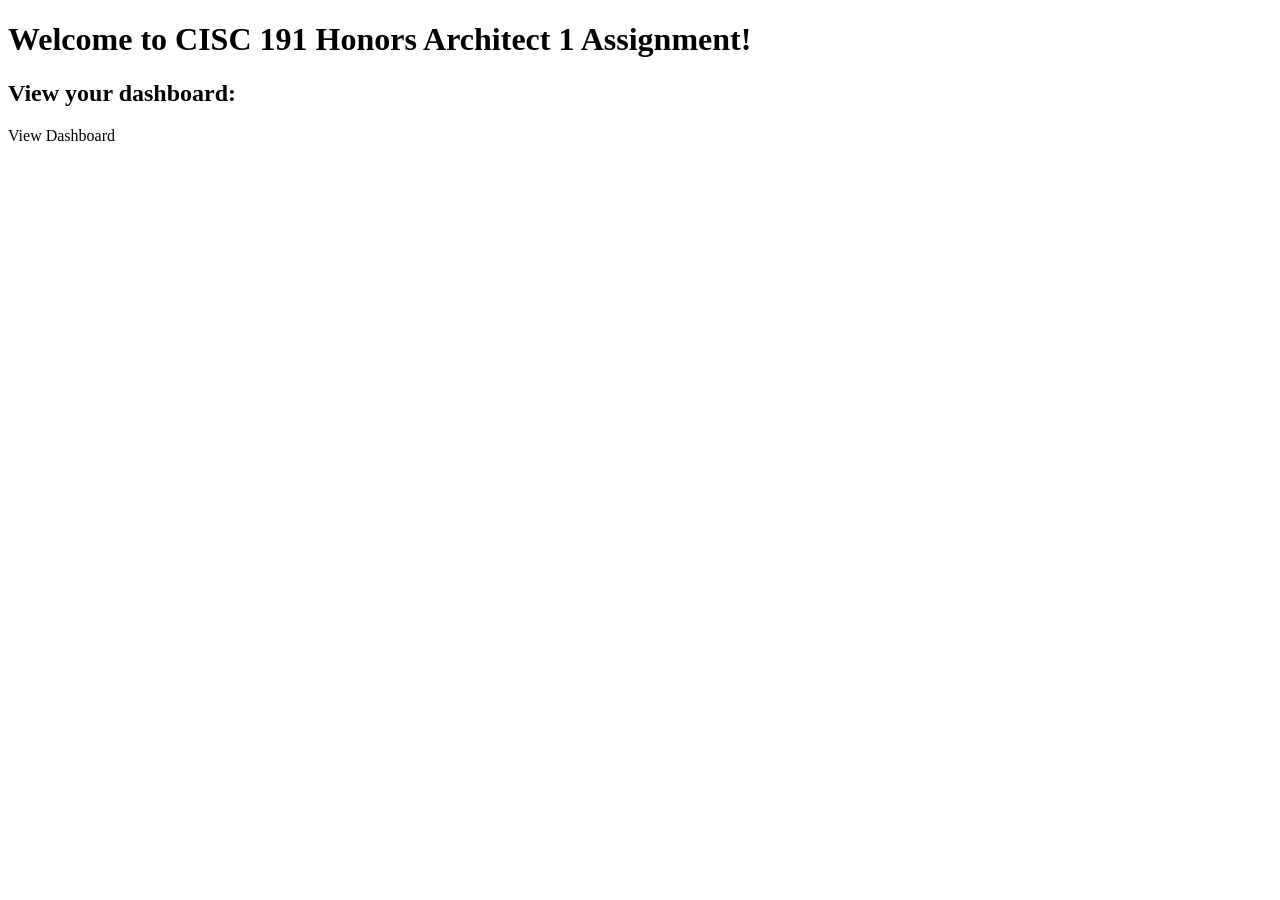
==== Client/src/main/resources/templates/index.html @ d3a5c395 "UI is working." ====
<!DOCTYPE html>
<html lang="en">
<head>
    <meta charset="UTF-8">
    <title>CISC 191 Architect 1 | Home</title>
</head>
<body>
  <header>
    <h1>Welcome to CISC 191 Honors Architect 1 Assignment!</h1>
  </header>

    <div>
        <h2>View your dashboard:</h2>
        <a th:href="@{/dashboard}">View Dashboard</a>
    </div>
</body>
</html>
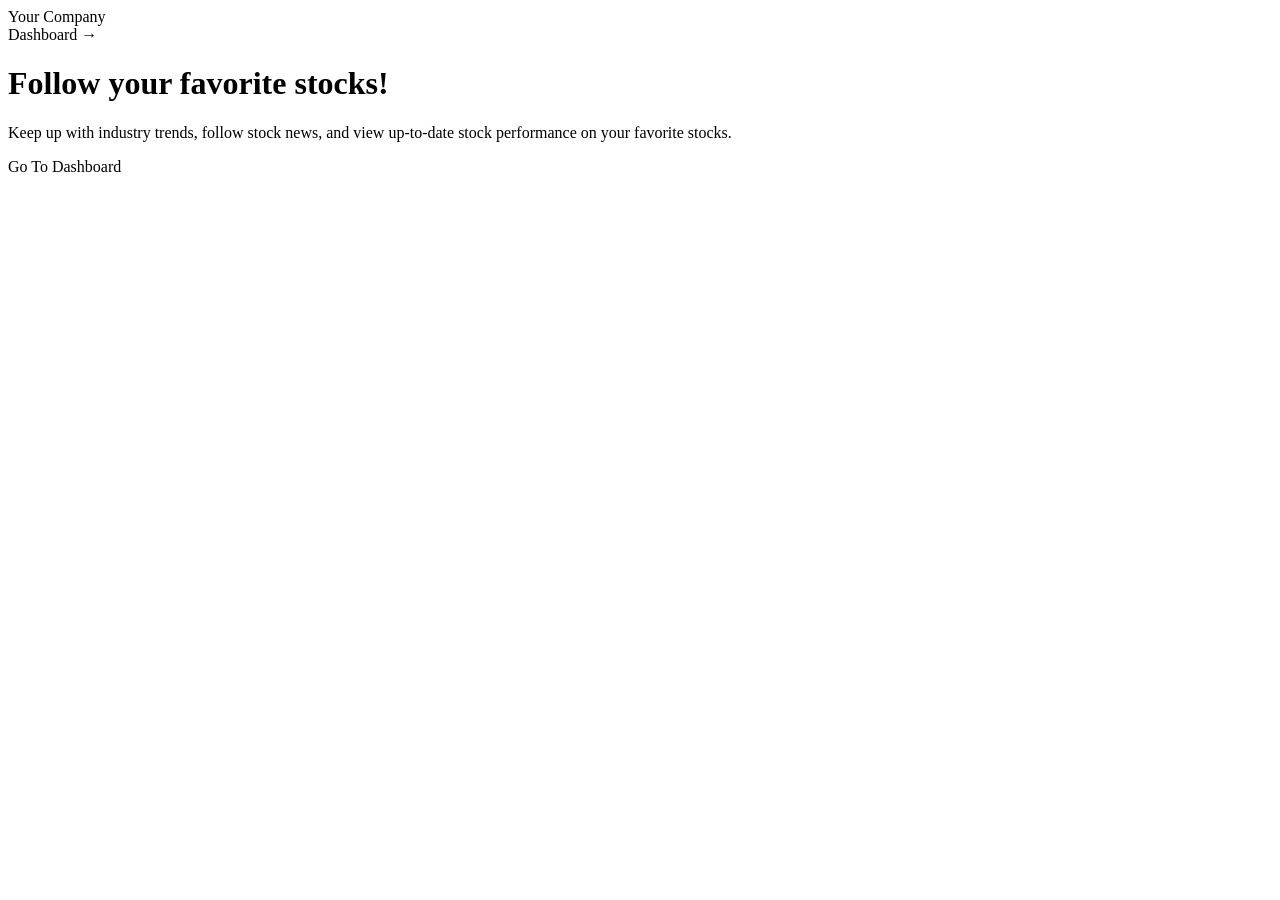
==== commit 36e81648: "UI is working." ====
--- a/Client/src/main/resources/templates/index.html
+++ b/Client/src/main/resources/templates/index.html
@@ -2,16 +2,44 @@
 <html lang="en">
 <head>
     <meta charset="UTF-8">
+    <meta name="viewport" content="width=device-width, initial-scale=1.0">
+    <script src="https://cdn.tailwindcss.com"></script>
+
     <title>CISC 191 Architect 1 | Home</title>
 </head>
-<body>
-  <header>
-    <h1>Welcome to CISC 191 Honors Architect 1 Assignment!</h1>
-  </header>
+<body class="bg-zinc-950">
+<div>
+    <header class="absolute inset-x-0 top-0 z-50">
+        <nav class="flex items-center justify-between p-6 lg:px-8" aria-label="Global">
+            <div class="flex lg:flex-1">
+                <a th:href="@{/}" class="-m-1.5 p-1.5">
+                    <span class="sr-only">Your Company</span>
+                    <img class="h-8 w-auto" src="https://tailwindui.com/img/logos/mark.svg?color=indigo&shade=600" alt="">
+                </a>
+            </div>
 
-    <div>
-        <h2>View your dashboard:</h2>
-        <a th:href="@{/dashboard}">View Dashboard</a>
+            <div class="flex flex-1 justify-end">
+                <a th:href="@{/dashboard}" class="text-sm font-semibold leading-6 text-gray-50">Dashboard <span aria-hidden="true">&rarr;</span></a>
+            </div>
+        </nav>
+    </header>
+
+    <div class="relative isolate px-3 pt-14">
+        <div class="absolute inset-x-0 -top-40 -z-10 transform-gpu overflow-hidden blur-3xl sm:-top-80" aria-hidden="true">
+            <div class="relative left-[calc(50%-11rem)] aspect-[1155/678] w-[36.125rem] -translate-x-1/2 rotate-[30deg] bg-gradient-to-tr from-[#ff80b5] to-[#9089fc] opacity-30 sm:left-[calc(50%-30rem)] sm:w-[72.1875rem]" style="clip-path: polygon(74.1% 44.1%, 100% 61.6%, 97.5% 26.9%, 85.5% 0.1%, 80.7% 2%, 72.5% 32.5%, 60.2% 62.4%, 52.4% 68.1%, 47.5% 58.3%, 45.2% 34.5%, 27.5% 76.7%, 0.1% 64.9%, 17.9% 100%, 27.6% 76.8%, 76.1% 97.7%, 74.1% 44.1%)"></div>
+        </div>
+        <div class="mx-auto max-w-2xl py-32 sm:py-32 lg:py-42">
+            <div class="text-center">
+                <h1 class="text-4xl font-bold tracking-tight text-gray-50 sm:text-6xl">Follow your favorite stocks!</h1>
+                <p class="mt-6 text-lg leading-8 text-gray-50">Keep up with industry trends, follow stock news, and view up-to-date stock performance on your favorite stocks.</p>
+                <div class="mt-10 flex items-center justify-center gap-x-6">
+                    <a th:href="@{/dashboard}" class="rounded-md bg-indigo-600 px-3.5 py-2.5 text-sm font-semibold text-white shadow-sm hover:bg-indigo-500 focus-visible:outline focus-visible:outline-2 focus-visible:outline-offset-2 focus-visible:outline-indigo-600">Go To Dashboard</a>
+<!--                    <a href="#" class="text-sm font-semibold leading-6 text-gray-900">Learn more <span aria-hidden="true">→</span></a>-->
+                </div>
+            </div>
+        </div>
+
     </div>
+</div>
 </body>
 </html>
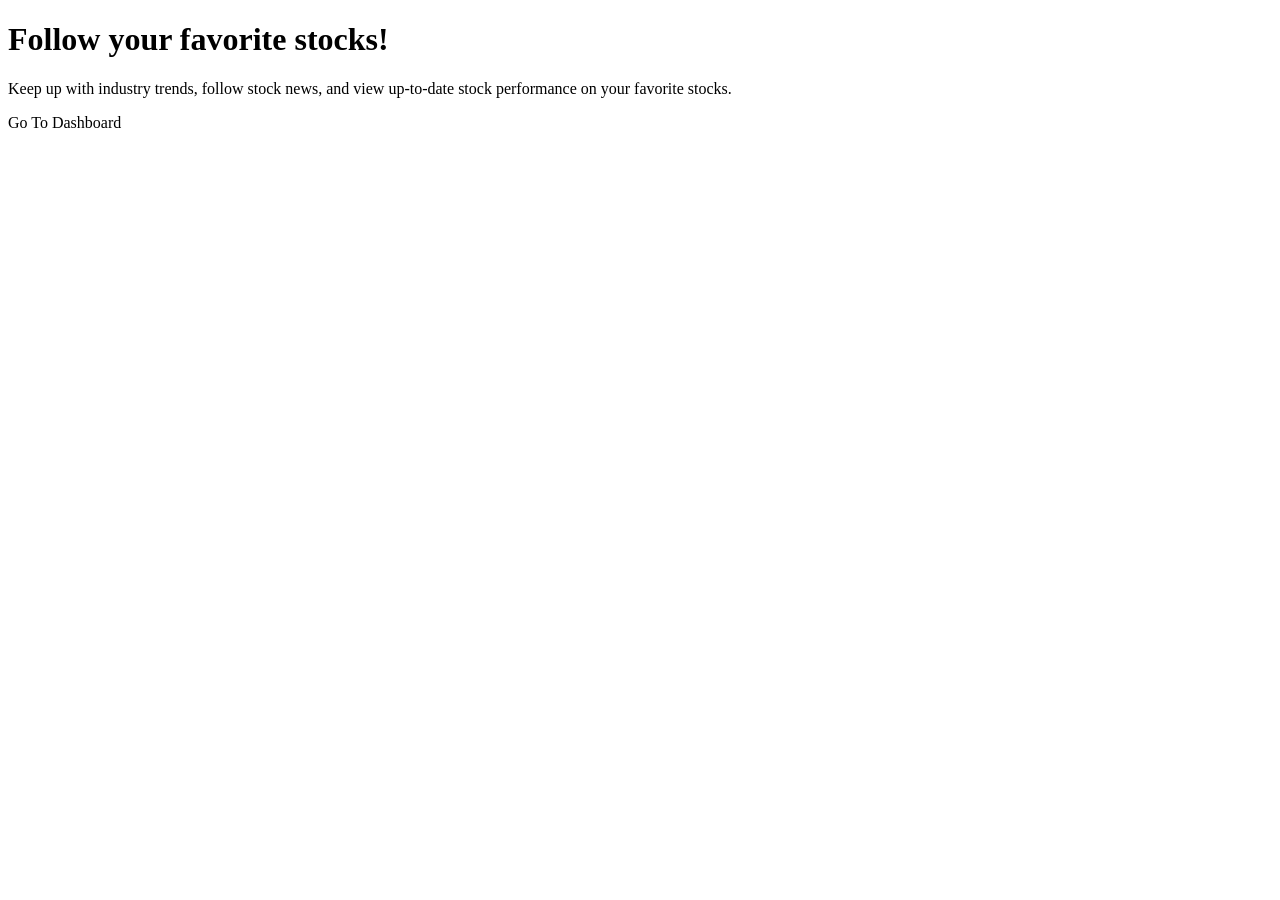
==== commit deabf042: "Updated HTML templates to utilize template fragments.  Also fixed error-handling in ClientController" ====
--- a/Client/src/main/resources/templates/index.html
+++ b/Client/src/main/resources/templates/index.html
@@ -1,28 +1,13 @@
 <!DOCTYPE html>
 <html lang="en">
-<head>
-    <meta charset="UTF-8">
-    <meta name="viewport" content="width=device-width, initial-scale=1.0">
-    <script src="https://cdn.tailwindcss.com"></script>
 
+<head th:replace="~{ layout :: common_header(~{::title}) }">
     <title>CISC 191 Architect 1 | Home</title>
 </head>
+
 <body class="bg-zinc-950">
 <div>
-    <header class="absolute inset-x-0 top-0 z-50">
-        <nav class="flex items-center justify-between p-6 lg:px-8" aria-label="Global">
-            <div class="flex lg:flex-1">
-                <a th:href="@{/}" class="-m-1.5 p-1.5">
-                    <span class="sr-only">Your Company</span>
-                    <img class="h-8 w-auto" src="https://tailwindui.com/img/logos/mark.svg?color=indigo&shade=600" alt="">
-                </a>
-            </div>
-
-            <div class="flex flex-1 justify-end">
-                <a th:href="@{/dashboard}" class="text-sm font-semibold leading-6 text-gray-50">Dashboard <span aria-hidden="true">&rarr;</span></a>
-            </div>
-        </nav>
-    </header>
+    <header th:replace="~{ layout :: site-nav }"></header>
 
     <div class="relative isolate px-3 pt-14">
         <div class="absolute inset-x-0 -top-40 -z-10 transform-gpu overflow-hidden blur-3xl sm:-top-80" aria-hidden="true">
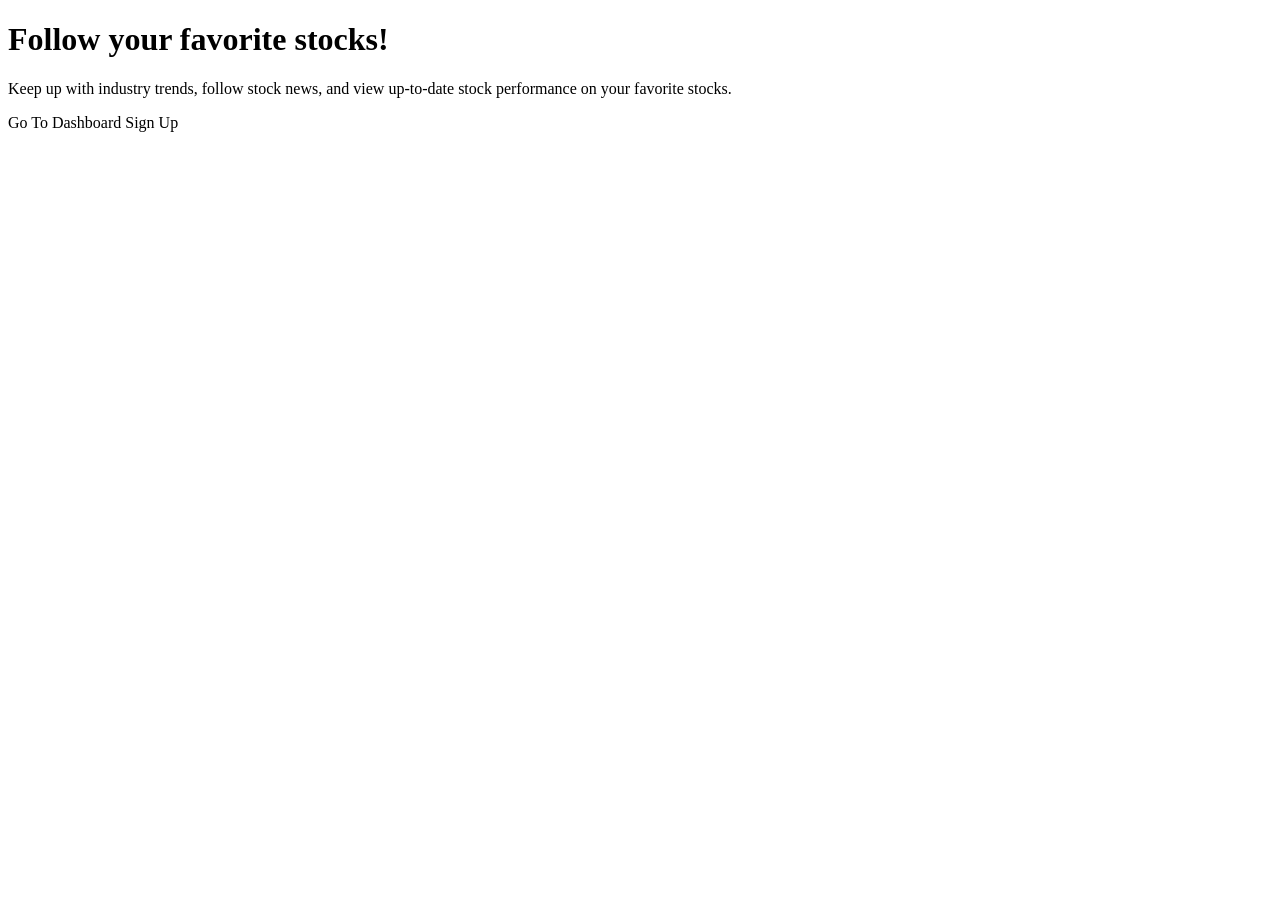
==== commit ca6b3f41: "Updated UI elements to dynamically render if user is authenticated or not." ====
--- a/Client/src/main/resources/templates/index.html
+++ b/Client/src/main/resources/templates/index.html
@@ -1,8 +1,12 @@
 <!DOCTYPE html>
-<html lang="en">
+<html lang="en"
+      xmlns:th="http://www.thymeleaf.org"
+      xmlns:sec="http://www.thymeleaf.org/extras/spring-security"
+      xmlns:shiro="http://www.pollix.at/thymeleaf/shiro"
+>
 
 <head th:replace="~{ layout :: common_header(~{::title}) }">
-    <title>CISC 191 Architect 1 | Home</title>
+    <title>STOCKS | Home</title>
 </head>
 
 <body class="bg-zinc-950">
@@ -18,7 +22,8 @@
                 <h1 class="text-4xl font-bold tracking-tight text-gray-50 sm:text-6xl">Follow your favorite stocks!</h1>
                 <p class="mt-6 text-lg leading-8 text-gray-50">Keep up with industry trends, follow stock news, and view up-to-date stock performance on your favorite stocks.</p>
                 <div class="mt-10 flex items-center justify-center gap-x-6">
-                    <a th:href="@{/dashboard}" class="rounded-md bg-indigo-600 px-3.5 py-2.5 text-sm font-semibold text-white shadow-sm hover:bg-indigo-500 focus-visible:outline focus-visible:outline-2 focus-visible:outline-offset-2 focus-visible:outline-indigo-600">Go To Dashboard</a>
+                    <a sec:authorize="isAuthenticated()" th:href="@{/dashboard}" class="rounded-md bg-emerald-500 px-3.5 py-2.5 text-sm font-semibold text-white shadow-sm hover:bg-emerald-400 focus-visible:outline focus-visible:outline-2 focus-visible:outline-offset-2 focus-visible:outline-indigo-600">Go To Dashboard</a>
+                    <a sec:authorize="isAnonymous()" th:href="@{/sign-up}" class="rounded-md bg-emerald-500 px-3.5 py-2.5 text-sm font-semibold text-white shadow-sm hover:bg-emerald-400 focus-visible:outline focus-visible:outline-2 focus-visible:outline-offset-2 focus-visible:outline-indigo-600">Sign Up</a>
 <!--                    <a href="#" class="text-sm font-semibold leading-6 text-gray-900">Learn more <span aria-hidden="true">→</span></a>-->
                 </div>
             </div>
